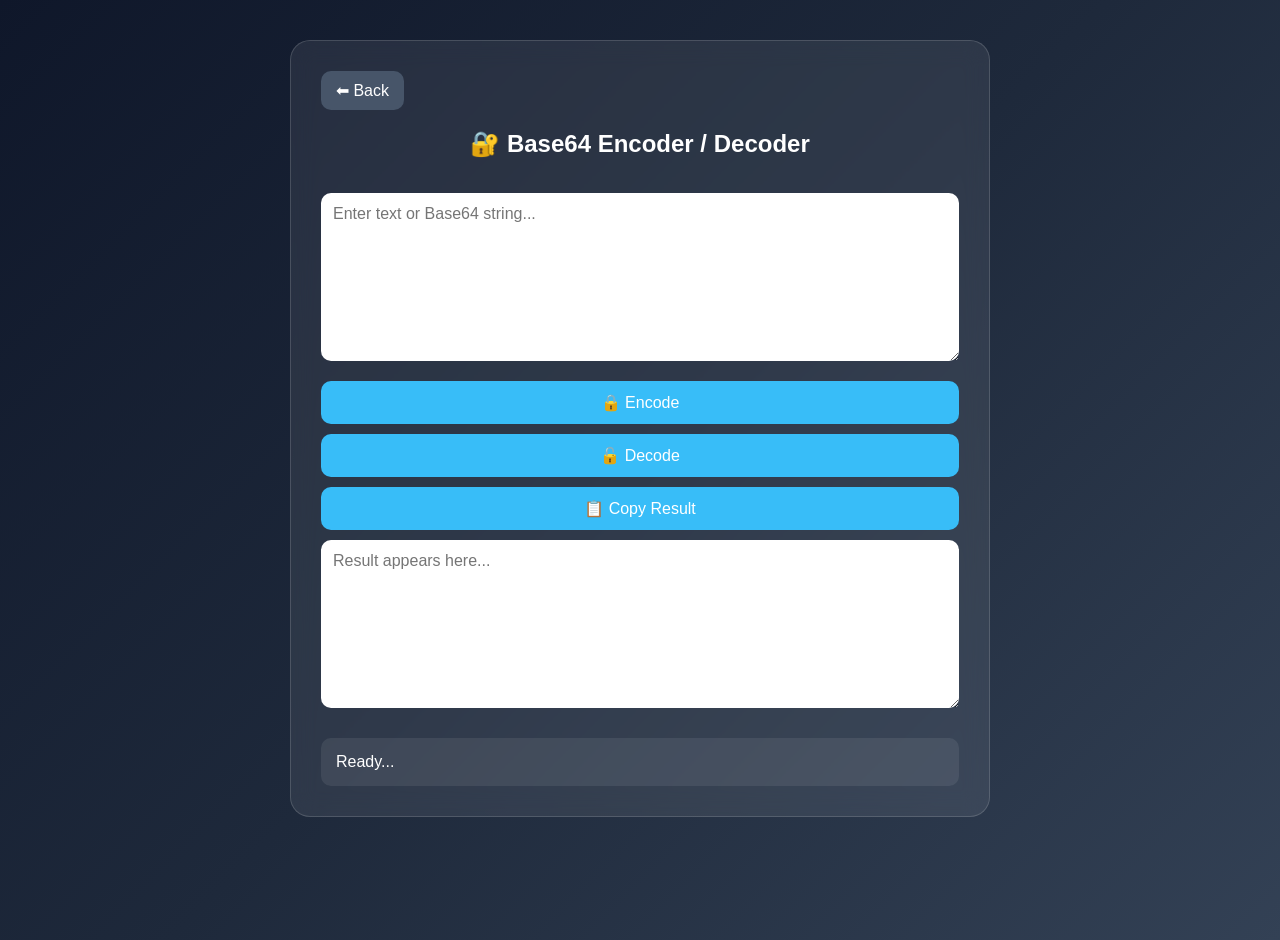
==== pages/base64.html @ 8129704e "Create base64.html" ====
<html lang="en">
<head>
<meta charset="UTF-8">
<meta name="viewport" content="width=device-width, initial-scale=1.0">
<title>Base64 Encoder Decoder | Developer OS</title>

<link rel="stylesheet" href="../style.css">
</head>
<body>

<div class="tool-container">

<a href="../index.html" class="back-btn">
⬅ Back
</a>

<h2>🔐 Base64 Encoder / Decoder</h2>

<textarea
id="inputText"
rows="8"
placeholder="Enter text or Base64 string..."
></textarea>

<button onclick="encodeText()">
🔒 Encode
</button>

<button onclick="decodeText()">
🔓 Decode
</button>

<button onclick="copyResult()">
📋 Copy Result
</button>

<textarea
id="outputText"
rows="8"
placeholder="Result appears here..."
readonly
></textarea>

<div
id="status"
class="result"
>
Ready...
</div>

</div>

<script>

function encodeText(){

const input =
document.getElementById(
"inputText"
).value;

try{

const encoded =
btoa(input);

document.getElementById(
"outputText"
).value =
encoded;

document.getElementById(
"status"
).innerHTML =
"✅ Encoded Successfully";

}
catch(error){

document.getElementById(
"status"
).innerHTML =
"❌ Encoding Failed";

}

}

function decodeText(){

const input =
document.getElementById(
"inputText"
).value;

try{

const decoded =
atob(input);

document.getElementById(
"outputText"
).value =
decoded;

document.getElementById(
"status"
).innerHTML =
"✅ Decoded Successfully";

}
catch(error){

document.getElementById(
"status"
).innerHTML =
"❌ Invalid Base64 String";

}

}

function copyResult(){

const output =
document.getElementById(
"outputText"
);

if(output.value === ""){

alert("Nothing to copy");

return;

}

navigator.clipboard.writeText(
output.value
);

alert("Copied Successfully!");

}

</script>

</body>
</html>
---- style.css ----
*{
    margin:0;
    padding:0;
    box-sizing:border-box;
    font-family:'Poppins',sans-serif;
}

body{
    min-height:100vh;
    background:linear-gradient(
        135deg,
        #0f172a,
        #1e293b,
        #334155
    );
    color:white;
}

header{
    text-align:center;
    padding:60px 20px;
}

header h1{
    font-size:3rem;
    margin-bottom:10px;
}

header p{
    font-size:1.1rem;
    opacity:.8;
}

.tools{
    width:90%;
    max-width:1200px;
    margin:auto;

    display:grid;
    grid-template-columns:
    repeat(auto-fit,minmax(250px,1fr));

    gap:25px;
    padding-bottom:50px;
}

.card{
    text-decoration:none;
    color:white;

    background:rgba(255,255,255,.08);

    border:1px solid rgba(255,255,255,.15);

    backdrop-filter:blur(12px);

    padding:35px;

    border-radius:20px;

    text-align:center;

    font-size:1.2rem;

    transition:.3s;
}

.card:hover{
    transform:
    translateY(-8px)
    scale(1.03);

    background:rgba(255,255,255,.15);

    box-shadow:
    0 15px 35px rgba(0,0,0,.3);
}

footer{
    text-align:center;
    padding:30px;
    opacity:.7;
}

.tool-container{
    width:90%;
    max-width:700px;

    margin:40px auto;

    background:rgba(255,255,255,.08);

    border:1px solid rgba(255,255,255,.15);

    backdrop-filter:blur(12px);

    padding:30px;

    border-radius:20px;
}

.tool-container h2{
    text-align:center;
    margin-bottom:25px;
}

input,
textarea,
select{
    width:100%;

    padding:12px;

    margin:10px 0;

    border:none;

    outline:none;

    border-radius:10px;

    font-size:1rem;
}

button{
    width:100%;

    padding:12px;

    border:none;

    border-radius:10px;

    background:#38bdf8;

    color:white;

    font-size:1rem;

    cursor:pointer;

    margin-top:10px;

    transition:.3s;
}

button:hover{
    background:#0ea5e9;
}

.result{
    margin-top:20px;

    padding:15px;

    border-radius:10px;

    background:rgba(255,255,255,.08);

    word-wrap:break-word;
}

.back-btn{
    display:inline-block;

    margin-bottom:20px;

    text-decoration:none;

    color:white;

    background:#475569;

    padding:10px 15px;

    border-radius:10px;
}

.back-btn:hover{
    background:#64748b;
}

@media(max-width:768px){

header h1{
    font-size:2rem;
}

.card{
    padding:25px;
}

.tool-container{
    width:95%;
}

}
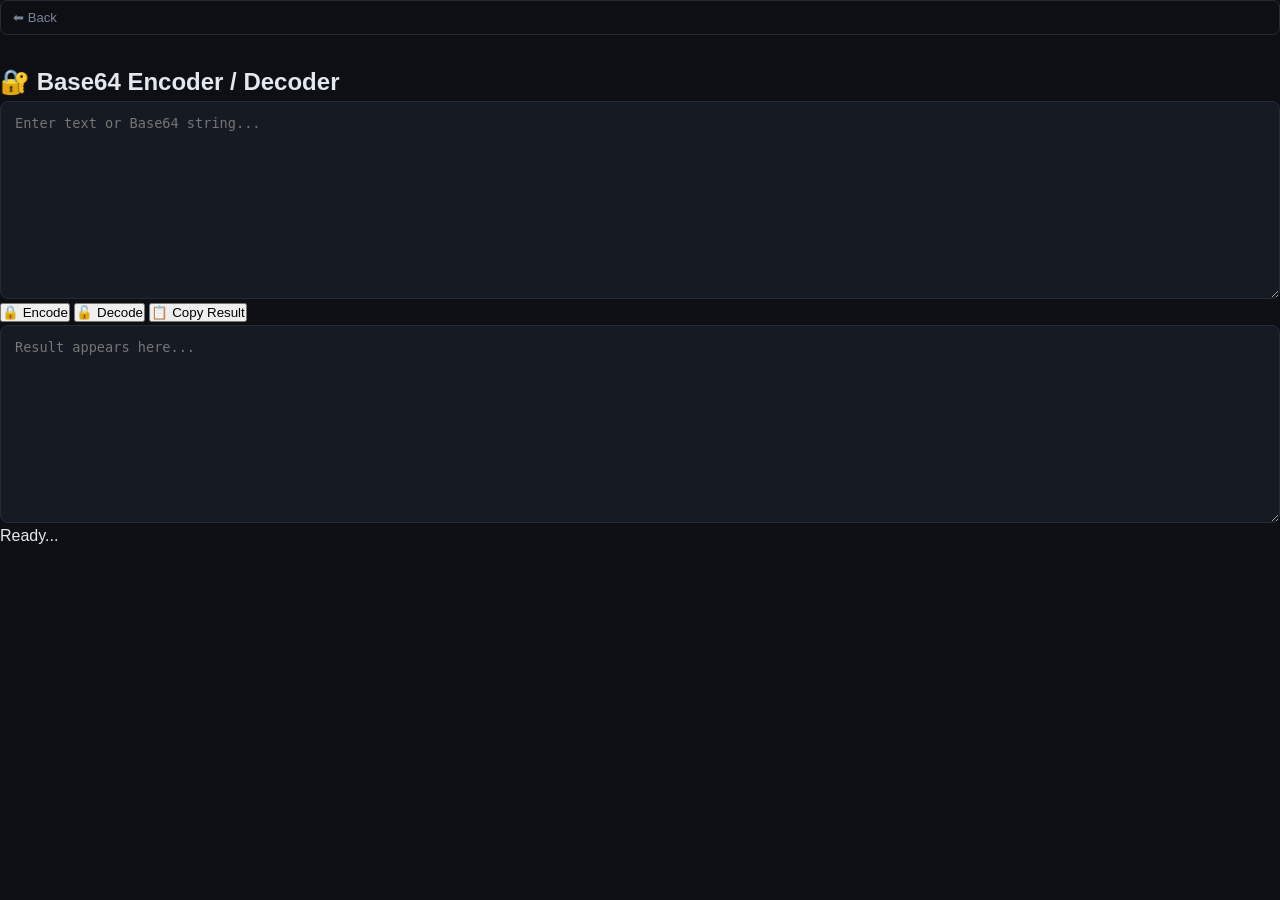
==== commit a7bf6fc2: "Update base64.html" ====
--- a/pages/base64.html
+++ b/pages/base64.html
@@ -143,6 +143,87 @@
 alert("Copied Successfully!");
 
 }
+  *, *::before, *::after { box-sizing: border-box; margin: 0; padding: 0; }
+:root {
+  --bg: #0d0f14; --surface: #161a23; --border: #252a36;
+  --accent: #6c63ff; --accent2: #00d9a6;
+  --text: #e2e8f0; --muted: #7a8498; --card-bg: #1a1f2e;
+  --danger: #ff5e7a; --success: #00d9a6;
+}
+body { font-family: 'Inter', sans-serif; background: var(--bg); color: var(--text); min-height: 100vh; }
+a { color: var(--accent); text-decoration: none; }
+
+.page-header {
+  display: flex; align-items: center; gap: 14px;
+  padding: 20px 24px; border-bottom: 1px solid var(--border);
+  background: var(--surface);
+}
+.back-btn {
+  display: flex; align-items: center; gap: 6px;
+  color: var(--muted); font-size: 0.82rem; font-weight: 500;
+  padding: 6px 12px; border: 1px solid var(--border);
+  border-radius: 7px; transition: color 0.15s, border-color 0.15s;
+  text-decoration: none;
+}
+.back-btn:hover { color: var(--text); border-color: var(--accent); }
+.page-title { font-size: 1rem; font-weight: 600; }
+
+.container { max-width: 860px; margin: 0 auto; padding: 32px 20px 60px; }
+
+label { display: block; font-size: 0.8rem; color: var(--muted); margin-bottom: 6px; font-weight: 500; }
+textarea, input[type=text], input[type=number], select {
+  width: 100%; padding: 11px 14px;
+  background: var(--surface); border: 1px solid var(--border);
+  border-radius: 8px; color: var(--text);
+  font-family: 'JetBrains Mono', monospace; font-size: 0.85rem;
+  outline: none; resize: vertical; transition: border-color 0.18s;
+}
+textarea:focus, input:focus, select:focus { border-color: var(--accent); }
+textarea { line-height: 1.6; min-height: 140px; }
+
+.row { display: flex; gap: 12px; flex-wrap: wrap; }
+.col { flex: 1; min-width: 200px; }
+
+.btn {
+  display: inline-flex; align-items: center; gap: 7px;
+  padding: 10px 18px; border-radius: 8px; border: none;
+  font-size: 0.85rem; font-weight: 600; cursor: pointer;
+  transition: opacity 0.15s, transform 0.15s; font-family: 'Inter', sans-serif;
+}
+.btn:hover { opacity: 0.85; transform: translateY(-1px); }
+.btn:active { transform: translateY(0); }
+.btn-primary { background: var(--accent); color: #fff; }
+.btn-secondary { background: var(--surface); color: var(--text); border: 1px solid var(--border); }
+.btn-success { background: var(--success); color: #0d0f14; }
+.btn-danger { background: var(--danger); color: #fff; }
+
+.output-box {
+  background: var(--surface); border: 1px solid var(--border);
+  border-radius: 8px; padding: 14px; margin-top: 16px;
+  font-family: 'JetBrains Mono', monospace; font-size: 0.82rem;
+  line-height: 1.7; white-space: pre-wrap; word-break: break-all;
+  min-height: 60px;
+}
+.output-box.success-border { border-color: var(--success); }
+.output-box.error-border { border-color: var(--danger); }
+
+.badge { display: inline-block; padding: 2px 8px; border-radius: 4px; font-size: 0.72rem; font-weight: 600; font-family: 'JetBrains Mono', monospace; }
+.badge-purple { background: rgba(108,99,255,0.18); color: var(--accent); }
+.badge-green  { background: rgba(0,217,166,0.15); color: var(--accent2); }
+.badge-red    { background: rgba(255,94,122,0.15); color: var(--danger); }
+
+.divider { height: 1px; background: var(--border); margin: 24px 0; }
+.mt { margin-top: 16px; }
+.mb { margin-bottom: 16px; }
+.flex { display: flex; gap: 10px; align-items: center; flex-wrap: wrap; }
+.toast {
+  position: fixed; bottom: 24px; right: 24px;
+  background: var(--accent2); color: #0d0f14;
+  padding: 10px 18px; border-radius: 8px;
+  font-size: 0.82rem; font-weight: 600;
+  opacity: 0; transition: opacity 0.3s; pointer-events: none; z-index: 999;
+}
+.toast.show { opacity: 1; }
 
 </script>
 
--- a/style.css
+++ b/style.css
@@ -1,197 +1,530 @@
-*{
-    margin:0;
-    padding:0;
-    box-sizing:border-box;
-    font-family:'Poppins',sans-serif;
-}
-
-body{
-    min-height:100vh;
-    background:linear-gradient(
-        135deg,
-        #0f172a,
-        #1e293b,
-        #334155
-    );
-    color:white;
-}
-
-header{
-    text-align:center;
-    padding:60px 20px;
-}
-
-header h1{
-    font-size:3rem;
-    margin-bottom:10px;
-}
-
-header p{
-    font-size:1.1rem;
-    opacity:.8;
-}
-
-.tools{
-    width:90%;
-    max-width:1200px;
-    margin:auto;
-
-    display:grid;
-    grid-template-columns:
-    repeat(auto-fit,minmax(250px,1fr));
-
-    gap:25px;
-    padding-bottom:50px;
-}
-
-.card{
-    text-decoration:none;
-    color:white;
-
-    background:rgba(255,255,255,.08);
-
-    border:1px solid rgba(255,255,255,.15);
-
-    backdrop-filter:blur(12px);
-
-    padding:35px;
-
-    border-radius:20px;
-
-    text-align:center;
-
-    font-size:1.2rem;
-
-    transition:.3s;
-}
-
-.card:hover{
-    transform:
-    translateY(-8px)
-    scale(1.03);
-
-    background:rgba(255,255,255,.15);
-
-    box-shadow:
-    0 15px 35px rgba(0,0,0,.3);
-}
-
-footer{
-    text-align:center;
-    padding:30px;
-    opacity:.7;
-}
-
-.tool-container{
-    width:90%;
-    max-width:700px;
-
-    margin:40px auto;
-
-    background:rgba(255,255,255,.08);
-
-    border:1px solid rgba(255,255,255,.15);
-
-    backdrop-filter:blur(12px);
-
-    padding:30px;
-
-    border-radius:20px;
-}
-
-.tool-container h2{
-    text-align:center;
-    margin-bottom:25px;
-}
-
-input,
+
+*, *::before, *::after { box-sizing: border-box; margin: 0; padding: 0; }
+
+
+:root {
+  --bg:       #0f1117;
+  --surface:  #1a1d27;
+  --surface2: #222637;
+  --border:   #2e3147;
+  --accent:   #6c63ff;
+  --accent2:  #a78bfa;
+  --green:    #34d399;
+  --red:      #f87171;
+  --yellow:   #fbbf24;
+  --text:     #e2e8f0;
+  --muted:    #94a3b8;
+  --font:     'Inter', sans-serif;
+  --mono:     'JetBrains Mono', monospace;
+  --radius:   12px;
+  --shadow:   0 8px 32px rgba(108,99,255,0.15);
+}
+
+/* ─── BASE ───────────────────────────────────────── */
+body {
+  font-family: var(--font);
+  background: var(--bg);
+  color: var(--text);
+  min-height: 100vh;
+  line-height: 1.6;
+}
+
+a { text-decoration: none; color: inherit; }
+
+/* ─── HEADER ─────────────────────────────────────── */
+.site-header {
+  border-bottom: 1px solid var(--border);
+  padding: 28px 24px;
+  text-align: center;
+}
+.logo {
+  font-size: 1.6rem;
+  font-weight: 700;
+  background: linear-gradient(135deg, #fff 30%, var(--accent2));
+  -webkit-background-clip: text;
+  -webkit-text-fill-color: transparent;
+  background-clip: text;
+  margin-bottom: 6px;
+}
+.tagline { color: var(--muted); font-size: 0.95rem; }
+
+/* ─── HOME MAIN ──────────────────────────────────── */
+.home-main {
+  max-width: 880px;
+  margin: 0 auto;
+  padding: 48px 20px 64px;
+}
+.section-label {
+  text-align: center;
+  font-size: 0.8rem;
+  font-weight: 600;
+  letter-spacing: 1.2px;
+  text-transform: uppercase;
+  color: var(--muted);
+  margin-bottom: 28px;
+}
+
+/* ─── TOOLS GRID ─────────────────────────────────── */
+.tools-grid {
+  display: grid;
+  grid-template-columns: repeat(auto-fill, minmax(260px, 1fr));
+  gap: 16px;
+}
+.tool-card {
+  background: var(--surface);
+  border: 1px solid var(--border);
+  border-radius: var(--radius);
+  padding: 22px 20px;
+  display: flex;
+  align-items: center;
+  gap: 16px;
+  transition: border-color 0.2s, transform 0.15s, box-shadow 0.2s;
+  cursor: pointer;
+}
+.tool-card:hover {
+  border-color: var(--accent);
+  transform: translateY(-3px);
+  box-shadow: var(--shadow);
+}
+.card-icon { font-size: 1.9rem; flex-shrink: 0; line-height: 1; }
+.card-info { flex: 1; }
+.card-info h3 { font-size: 0.95rem; font-weight: 600; margin-bottom: 3px; }
+.card-info p  { font-size: 0.8rem; color: var(--muted); }
+.card-arrow   { color: var(--accent); font-size: 1.1rem; opacity: 0.6; transition: opacity 0.15s; }
+.tool-card:hover .card-arrow { opacity: 1; }
+
+/* ─── FOOTER ─────────────────────────────────────── */
+.site-footer {
+  text-align: center;
+  padding: 28px;
+  color: var(--muted);
+  font-size: 0.82rem;
+  border-top: 1px solid var(--border);
+}
+.accent { color: var(--accent2); }
+
+/* ─── TOOL PAGE LAYOUT ───────────────────────────── */
+.tool-page { max-width: 820px; margin: 0 auto; padding: 32px 20px 64px; }
+
+.back-btn {
+  display: inline-flex;
+  align-items: center;
+  gap: 6px;
+  font-size: 0.85rem;
+  color: var(--muted);
+  cursor: pointer;
+  background: none;
+  border: none;
+  padding: 0;
+  margin-bottom: 28px;
+  font-family: var(--font);
+  transition: color 0.15s;
+  text-decoration: none;
+}
+.back-btn:hover { color: var(--text); }
+
+.tool-title {
+  font-size: 1.5rem;
+  font-weight: 700;
+  margin-bottom: 24px;
+}
+
+/* ─── CARD BOX ───────────────────────────────────── */
+.card-box {
+  background: var(--surface);
+  border: 1px solid var(--border);
+  border-radius: var(--radius);
+  padding: 20px;
+  margin-bottom: 16px;
+}
+
+/* ─── FORM CONTROLS ──────────────────────────────── */
+label {
+  display: block;
+  font-size: 0.82rem;
+  color: var(--muted);
+  margin-bottom: 6px;
+  font-weight: 500;
+}
+input[type=text],
+input[type=number],
 textarea,
-select{
-    width:100%;
-
-    padding:12px;
-
-    margin:10px 0;
-
-    border:none;
-
-    outline:none;
-
-    border-radius:10px;
-
-    font-size:1rem;
-}
-
-button{
-    width:100%;
-
-    padding:12px;
-
-    border:none;
-
-    border-radius:10px;
-
-    background:#38bdf8;
-
-    color:white;
-
-    font-size:1rem;
-
-    cursor:pointer;
-
-    margin-top:10px;
-
-    transition:.3s;
-}
-
-button:hover{
-    background:#0ea5e9;
-}
-
-.result{
-    margin-top:20px;
-
-    padding:15px;
-
-    border-radius:10px;
-
-    background:rgba(255,255,255,.08);
-
-    word-wrap:break-word;
-}
-
-.back-btn{
-    display:inline-block;
-
-    margin-bottom:20px;
-
-    text-decoration:none;
-
-    color:white;
-
-    background:#475569;
-
-    padding:10px 15px;
-
-    border-radius:10px;
-}
-
-.back-btn:hover{
-    background:#64748b;
-}
-
-@media(max-width:768px){
-
-header h1{
-    font-size:2rem;
-}
-
-.card{
-    padding:25px;
-}
-
-.tool-container{
-    width:95%;
-}
-
-}
+select {
+  width: 100%;
+  background: var(--surface2);
+  border: 1px solid var(--border);
+  border-radius: 8px;
+  color: var(--text);
+  font-family: var(--font);
+  font-size: 0.9rem;
+  padding: 9px 12px;
+  outline: none;
+  transition: border-color 0.15s;
+}
+input[type=text]:focus,
+input[type=number]:focus,
+textarea:focus { border-color: var(--accent); }
+textarea { resize: vertical; min-height: 120px; line-height: 1.5; }
+input[type=range] { accent-color: var(--accent); width: 100%; cursor: pointer; }
+
+/* ─── BUTTONS ────────────────────────────────────── */
+.btn {
+  display: inline-flex;
+  align-items: center;
+  gap: 7px;
+  padding: 9px 18px;
+  border-radius: 8px;
+  border: none;
+  font-family: var(--font);
+  font-size: 0.875rem;
+  font-weight: 500;
+  cursor: pointer;
+  transition: opacity 0.15s, transform 0.1s;
+}
+.btn:active { transform: scale(0.97); }
+.btn:hover  { opacity: 0.88; }
+.btn-primary   { background: var(--accent);  color: #fff; }
+.btn-secondary { background: var(--surface2); color: var(--text); border: 1px solid var(--border); }
+.btn-success   { background: var(--green);   color: #0f1117; }
+.btn-sm { padding: 5px 12px; font-size: 0.78rem; }
+
+/* ─── LAYOUT HELPERS ─────────────────────────────── */
+.row         { display: flex; gap: 10px; flex-wrap: wrap; align-items: center; }
+.row-between { display: flex; justify-content: space-between; align-items: center; flex-wrap: wrap; gap: 8px; }
+.mt-8  { margin-top: 8px;  }
+.mt-12 { margin-top: 12px; }
+.mt-16 { margin-top: 16px; }
+.mb-12 { margin-bottom: 12px; }
+
+/* ─── TOAST ──────────────────────────────────────── */
+.toast {
+  position: fixed;
+  bottom: 24px; right: 24px;
+  background: var(--green);
+  color: #0f1117;
+  padding: 10px 18px;
+  border-radius: 8px;
+  font-size: 0.85rem;
+  font-weight: 600;
+  opacity: 0;
+  transform: translateY(8px);
+  transition: all 0.25s;
+  pointer-events: none;
+  z-index: 999;
+}
+.toast.show { opacity: 1; transform: translateY(0); }
+
+/* ─── PASSWORD PAGE ──────────────────────────────── */
+.pw-output {
+  font-family: var(--mono);
+  font-size: 1.05rem;
+  letter-spacing: 1px;
+  padding: 16px;
+  background: var(--surface2);
+  border: 1px solid var(--border);
+  border-radius: 8px;
+  word-break: break-all;
+  color: var(--accent2);
+  min-height: 52px;
+  margin-bottom: 10px;
+}
+.strength-bar { height: 4px; border-radius: 2px; background: var(--border); margin-bottom: 10px; }
+.strength-bar div { height: 100%; border-radius: 2px; transition: width 0.3s, background 0.3s; width: 0%; background: var(--border); }
+.checkboxes { display: flex; flex-wrap: wrap; gap: 14px; margin: 14px 0; }
+.checkboxes label {
+  display: flex; align-items: center; gap: 7px;
+  color: var(--text); font-size: 0.875rem; cursor: pointer;
+  margin: 0; font-weight: 400;
+}
+#pw-len-display { font-family: var(--mono); color: var(--accent2); font-weight: 600; }
+
+/* ─── QR PAGE ────────────────────────────────────── */
+.qr-canvas-wrap {
+  display: flex;
+  justify-content: center;
+  align-items: center;
+  padding: 28px;
+  background: var(--surface2);
+  border: 1px solid var(--border);
+  border-radius: var(--radius);
+  min-height: 200px;
+  margin: 16px 0 14px;
+}
+.qr-canvas-wrap canvas,
+.qr-canvas-wrap img { border-radius: 8px; }
+.qr-placeholder { color: var(--muted); font-size: 0.85rem; }
+
+/* ─── JSON PAGE ──────────────────────────────────── */
+.json-split {
+  display: grid;
+  grid-template-columns: 1fr 1fr;
+  gap: 14px;
+}
+@media (max-width: 560px) { .json-split { grid-template-columns: 1fr; } }
+.json-textarea {
+  width: 100%;
+  min-height: 280px;
+  font-family: var(--mono);
+  font-size: 0.8rem;
+  background: var(--surface2);
+  border: 1px solid var(--border);
+  border-radius: 8px;
+  color: var(--text);
+  padding: 12px;
+  resize: vertical;
+  outline: none;
+  transition: border-color 0.15s;
+  line-height: 1.6;
+}
+.json-textarea:focus { border-color: var(--accent); }
+.status-badge {
+  display: inline-block;
+  padding: 3px 10px;
+  border-radius: 20px;
+  font-size: 0.75rem;
+  font-weight: 600;
+}
+.status-ok   { background: rgba(52,211,153,0.15); color: var(--green); }
+.status-err  { background: rgba(248,113,113,0.15); color: var(--red);  }
+.status-idle { background: var(--surface2);        color: var(--muted); }
+
+/* ─── NOTES PAGE ─────────────────────────────────── */
+.notes-list { display: flex; flex-direction: column; gap: 10px; }
+.note-item {
+  background: var(--surface2);
+  border: 1px solid var(--border);
+  border-radius: 10px;
+  padding: 14px 16px;
+  display: flex;
+  justify-content: space-between;
+  align-items: flex-start;
+  gap: 12px;
+}
+.note-item pre {
+  white-space: pre-wrap;
+  font-family: var(--font);
+  font-size: 0.875rem;
+  flex: 1;
+  line-height: 1.5;
+}
+.note-del {
+  background: none;
+  border: none;
+  color: var(--red);
+  cursor: pointer;
+  font-size: 1rem;
+  flex-shrink: 0;
+  opacity: 0.55;
+  transition: opacity 0.15s;
+}
+.note-del:hover { opacity: 1; }
+.notes-empty {
+  color: var(--muted);
+  font-size: 0.85rem;
+  text-align: center;
+  padding: 32px;
+}
+.note-timestamp {
+  font-size: 0.72rem;
+  color: var(--muted);
+  margin-top: 6px;
+}
+
+/* ─── COLOR PAGE ─────────────────────────────────── */
+.color-swatch {
+  height: 160px;
+  border-radius: var(--radius);
+  margin-bottom: 14px;
+  border: 1px solid var(--border);
+  transition: background 0.3s;
+  display: flex;
+  align-items: flex-end;
+  padding: 14px;
+}
+.color-hex-display {
+  font-family: var(--mono);
+  font-size: 1.4rem;
+  font-weight: 700;
+  color: #fff;
+  text-shadow: 0 1px 6px rgba(0,0,0,0.6);
+}
+.color-variants {
+  display: grid;
+  grid-template-columns: repeat(5, 1fr);
+  gap: 8px;
+  margin-bottom: 14px;
+}
+.variant-box {
+  height: 48px;
+  border-radius: 8px;
+  cursor: pointer;
+  border: 2px solid transparent;
+  transition: border-color 0.15s, transform 0.12s;
+  display: flex;
+  align-items: flex-end;
+  justify-content: center;
+  padding-bottom: 4px;
+}
+.variant-box:hover { border-color: #fff; transform: scale(1.06); }
+.variant-box span  { font-size: 9px; font-family: var(--mono); color: rgba(255,255,255,0.8); }
+.color-inputs {
+  display: grid;
+  grid-template-columns: 1fr 1fr;
+  gap: 10px;
+  margin-bottom: 14px;
+}
+input[type=color] {
+  width: 100%;
+  height: 42px;
+  border-radius: 8px;
+  border: 1px solid var(--border);
+  cursor: pointer;
+  background: none;
+  padding: 2px;
+}
+.color-formats {
+  font-family: var(--mono);
+  font-size: 0.83rem;
+  line-height: 2;
+  color: var(--muted);
+}
+
+/* ─── MARKDOWN PAGE ──────────────────────────────── */
+.md-page { max-width: 1020px; }
+.md-split {
+  display: grid;
+  grid-template-columns: 1fr 1fr;
+  gap: 14px;
+}
+@media (max-width: 640px) { .md-split { grid-template-columns: 1fr; } }
+.md-preview {
+  min-height: 320px;
+  background: var(--surface2);
+  border: 1px solid var(--border);
+  border-radius: 8px;
+  padding: 16px;
+  overflow-y: auto;
+  line-height: 1.7;
+  font-size: 0.9rem;
+}
+.md-preview h1, .md-preview h2, .md-preview h3 { margin: 16px 0 8px; }
+.md-preview p   { margin-bottom: 10px; }
+.md-preview code {
+  background: var(--surface);
+  padding: 2px 6px;
+  border-radius: 4px;
+  font-family: var(--mono);
+  font-size: 0.82rem;
+}
+.md-preview pre {
+  background: var(--surface);
+  padding: 12px;
+  border-radius: 8px;
+  overflow-x: auto;
+  margin-bottom: 10px;
+}
+.md-preview ul, .md-preview ol { padding-left: 20px; margin-bottom: 10px; }
+.md-preview blockquote {
+  border-left: 3px solid var(--accent);
+  padding-left: 12px;
+  color: var(--muted);
+  margin-bottom: 10px;
+}
+.md-preview a  { color: var(--accent2); }
+.md-preview table { border-collapse: collapse; width: 100%; margin-bottom: 10px; }
+.md-preview th, .md-preview td {
+  border: 1px solid var(--border);
+  padding: 6px 10px;
+  font-size: 0.83rem;
+}
+.md-preview th { background: var(--surface); }
+
+/* ─── RESPONSIVE ─────────────────────────────────── */
+@media (max-width: 480px) {
+  .tool-page { padding: 20px 14px 48px; }
+  .tool-title { font-size: 1.25rem; }
+  .tools-grid { grid-template-columns: 1fr; }
+  .color-inputs { grid-template-columns: 1fr; }
+  .color-variants { grid-template-columns: repeat(5,1fr); }
+}
+*, *::before, *::after { box-sizing: border-box; margin: 0; padding: 0; }
+:root {
+  --bg: #0d0f14; --surface: #161a23; --border: #252a36;
+  --accent: #6c63ff; --accent2: #00d9a6;
+  --text: #e2e8f0; --muted: #7a8498; --card-bg: #1a1f2e;
+  --danger: #ff5e7a; --success: #00d9a6;
+}
+body { font-family: 'Inter', sans-serif; background: var(--bg); color: var(--text); min-height: 100vh; }
+a { color: var(--accent); text-decoration: none; }
+
+.page-header {
+  display: flex; align-items: center; gap: 14px;
+  padding: 20px 24px; border-bottom: 1px solid var(--border);
+  background: var(--surface);
+}
+.back-btn {
+  display: flex; align-items: center; gap: 6px;
+  color: var(--muted); font-size: 0.82rem; font-weight: 500;
+  padding: 6px 12px; border: 1px solid var(--border);
+  border-radius: 7px; transition: color 0.15s, border-color 0.15s;
+  text-decoration: none;
+}
+.back-btn:hover { color: var(--text); border-color: var(--accent); }
+.page-title { font-size: 1rem; font-weight: 600; }
+
+.container { max-width: 860px; margin: 0 auto; padding: 32px 20px 60px; }
+
+label { display: block; font-size: 0.8rem; color: var(--muted); margin-bottom: 6px; font-weight: 500; }
+textarea, input[type=text], input[type=number], select {
+  width: 100%; padding: 11px 14px;
+  background: var(--surface); border: 1px solid var(--border);
+  border-radius: 8px; color: var(--text);
+  font-family: 'JetBrains Mono', monospace; font-size: 0.85rem;
+  outline: none; resize: vertical; transition: border-color 0.18s;
+}
+textarea:focus, input:focus, select:focus { border-color: var(--accent); }
+textarea { line-height: 1.6; min-height: 140px; }
+
+.row { display: flex; gap: 12px; flex-wrap: wrap; }
+.col { flex: 1; min-width: 200px; }
+
+.btn {
+  display: inline-flex; align-items: center; gap: 7px;
+  padding: 10px 18px; border-radius: 8px; border: none;
+  font-size: 0.85rem; font-weight: 600; cursor: pointer;
+  transition: opacity 0.15s, transform 0.15s; font-family: 'Inter', sans-serif;
+}
+.btn:hover { opacity: 0.85; transform: translateY(-1px); }
+.btn:active { transform: translateY(0); }
+.btn-primary { background: var(--accent); color: #fff; }
+.btn-secondary { background: var(--surface); color: var(--text); border: 1px solid var(--border); }
+.btn-success { background: var(--success); color: #0d0f14; }
+.btn-danger { background: var(--danger); color: #fff; }
+
+.output-box {
+  background: var(--surface); border: 1px solid var(--border);
+  border-radius: 8px; padding: 14px; margin-top: 16px;
+  font-family: 'JetBrains Mono', monospace; font-size: 0.82rem;
+  line-height: 1.7; white-space: pre-wrap; word-break: break-all;
+  min-height: 60px;
+}
+.output-box.success-border { border-color: var(--success); }
+.output-box.error-border { border-color: var(--danger); }
+
+.badge { display: inline-block; padding: 2px 8px; border-radius: 4px; font-size: 0.72rem; font-weight: 600; font-family: 'JetBrains Mono', monospace; }
+.badge-purple { background: rgba(108,99,255,0.18); color: var(--accent); }
+.badge-green  { background: rgba(0,217,166,0.15); color: var(--accent2); }
+.badge-red    { background: rgba(255,94,122,0.15); color: var(--danger); }
+
+.divider { height: 1px; background: var(--border); margin: 24px 0; }
+.mt { margin-top: 16px; }
+.mb { margin-bottom: 16px; }
+.flex { display: flex; gap: 10px; align-items: center; flex-wrap: wrap; }
+.toast {
+  position: fixed; bottom: 24px; right: 24px;
+  background: var(--accent2); color: #0d0f14;
+  padding: 10px 18px; border-radius: 8px;
+  font-size: 0.82rem; font-weight: 600;
+  opacity: 0; transition: opacity 0.3s; pointer-events: none; z-index: 999;
+}
+.toast.show { opacity: 1; }
